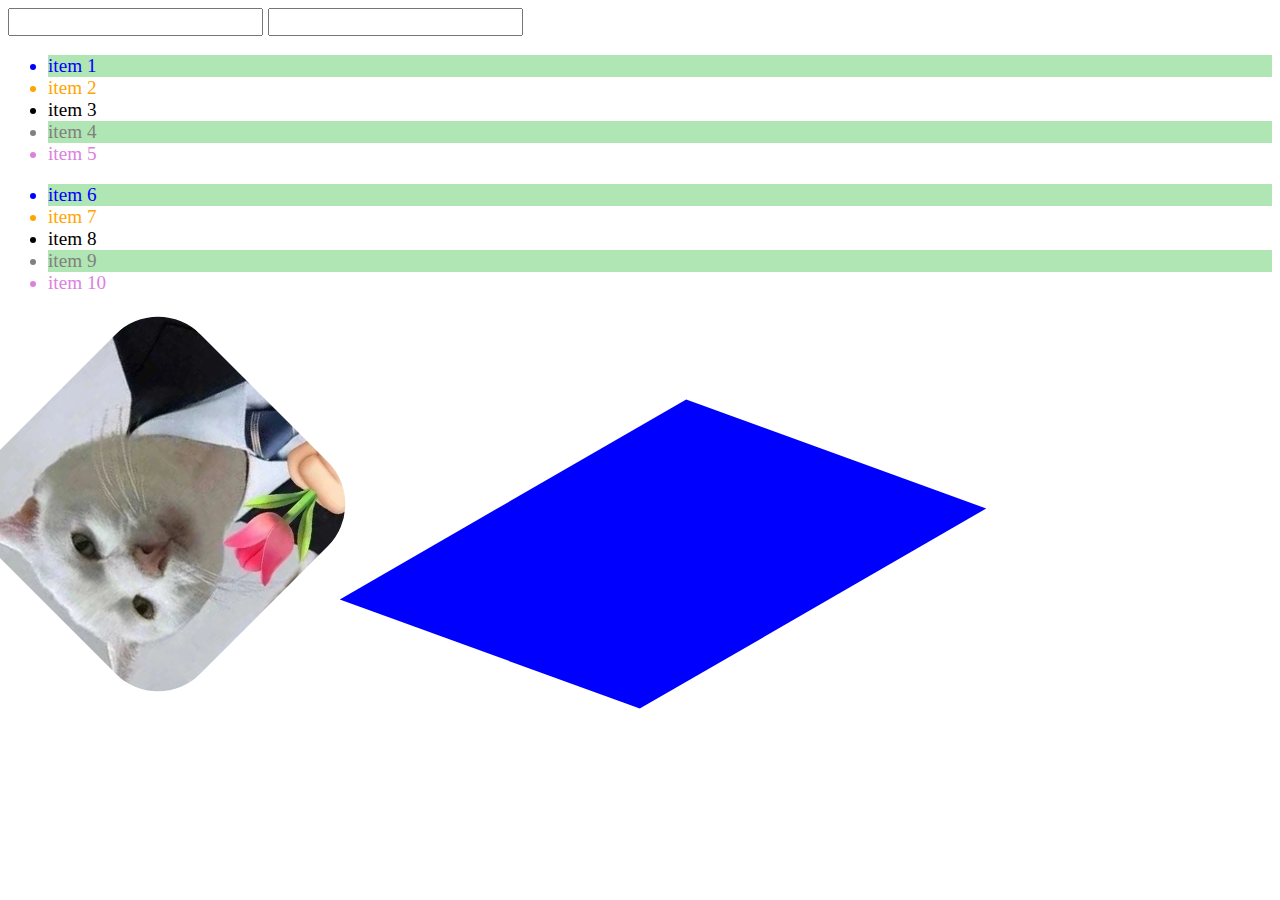
==== index.html @ 3258c7b3 "Rename aula-02.html to index.html" ====
<!DOCTYPE html>
<html lang="en">
<head>
    <meta charset="UTF-8">
    <meta http-equiv="X-UA-Compatible" content="IE=edge">
    <meta name="viewport" content="width=device-width, initial-scale=1.0">
    <title>Aula 02 - Pseudo classe</title><link rel="stylesheet" href="aula-02.css">
</head>
<!-- 
*** WILT ***
VID - Pseudo Classes
-input:focus
-li:nth-of-type(3n -2)

VID - Função Calc CSS
- Manter div alinhada na direita, e com o mesmo tamanho sempre.
#primeira-div{
    display: inline-block;
    width: calc(100% - 304px); //(inline-block adds 4px)
}
#segunda-div {
    display: inline-block;
    width: 300px;
}

-Manter Tamanho da "margin" e da div:
#banner{
    width: calc(100% - 120px)
    margin: auto;
    background-color: blue;
    height: 100px;
}

VID - Transformações.
- transform: rotate(120deg)

 -->
<body>
    <input type="text">
    <input type="text" name="" id="">
    <ul>
        <li>item 1</li>
        <li>item 2</li>
        <li>item 3</li>
        <li>item 4</li>
        <li>item 5</li>
    </ul>
    <ul>
        <li>item 6</li>
        <li>item 7</li>
        <li>item 8</li>
        <li>item 9</li>
        <li>item 10</li>
    </ul>
    <img src="./fcat.jpg" alt="">
    <div id="bg"></div>
</body>
</html>
---- aula-02.css ----
*{
    font-size: 1.5vw;
}
input:focus{
    color: red;
}
/* pega o primeiro do tipo */
li:first-of-type{
    color: blue;
}
/* pega o que eu passar */
li:nth-of-type(2){
    color: orange;
}
/* (2n) divisible by 2, or -> even
li:nth-of-type(even){
    color: orange;
} */
li:nth-last-child(2){
    color: grey;
}
li:last-child{
    color: rgb(221, 129, 221);
}
li:nth-of-type(3n -2){
    background-color: rgb(176, 230, 179);
}
img {
    width: 300px;
    transform: rotate(225deg);
    border-radius: 20%;
    margin-top: 40px;
    /* transform: scale(0.5, 1) //half width, same height */
    /* transform: skew() hor x, vert y*/

}
#bg{
    margin-left: 200px;
    display: inline-block;
    width: 300px;
    height: 200px;
    background-color: blue;
    transform: skew(-60deg, 20deg);
}
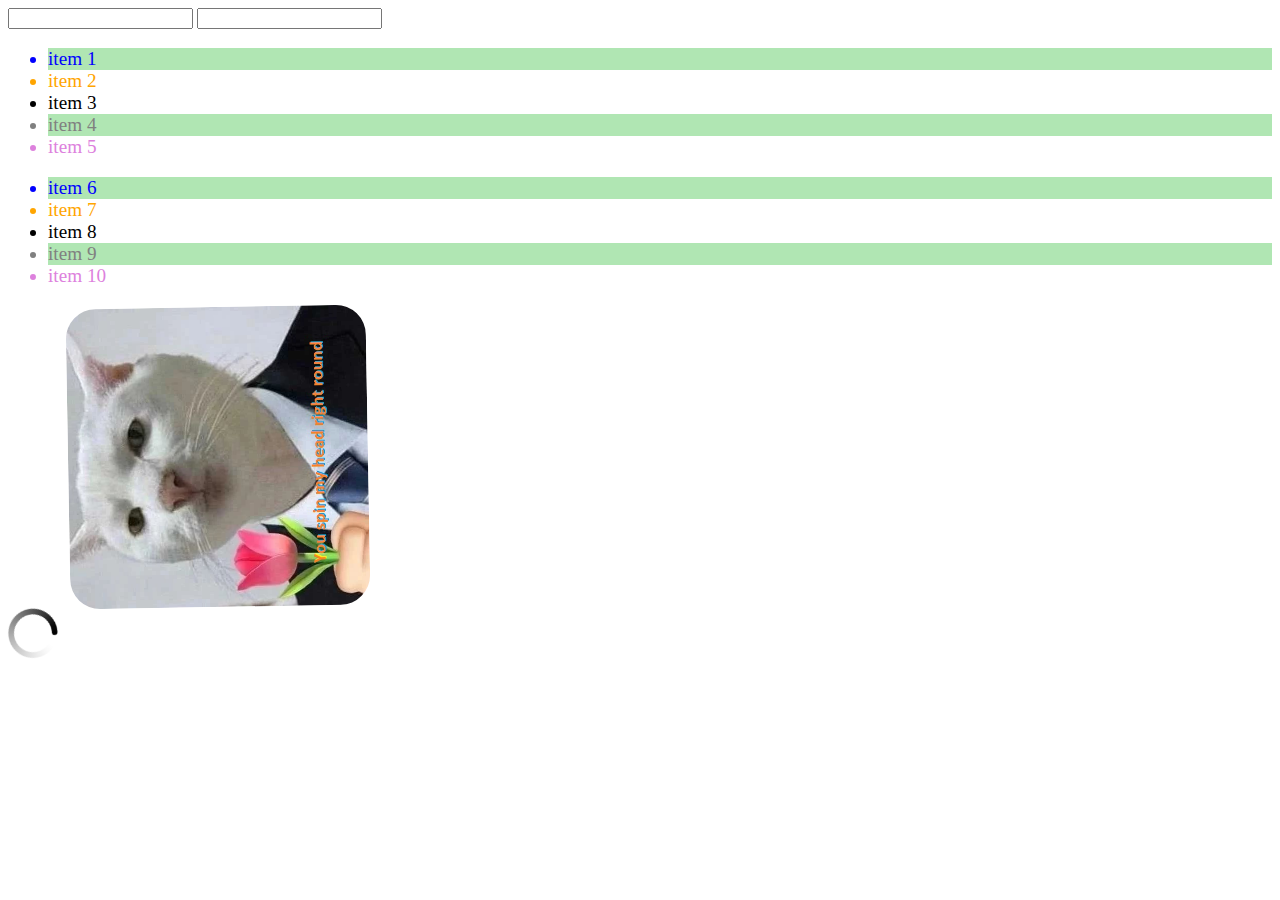
==== commit ab61bcea: "Rename aula-02.html to index.html" ====
--- a/index.html
+++ b/index.html
@@ -52,7 +52,33 @@
         <li>item 9</li>
         <li>item 10</li>
     </ul>
-    <img src="./fcat.jpg" alt="">
+    <img id="cat"src="./fcat.jpg" alt="">
     <div id="bg"></div>
+    <img src="./loading.jpg" alt="" id="loadingIcon">
+
+    <script>
+        let j = 0
+        let h = 1
+
+        let img = document.querySelector('#cat')
+        img.addEventListener('click', spinCat)
+        function spinCat(){
+            img.style.rotate = j + "deg"
+            j++
+            console.log(j);
+            if(j >= 360){
+                j = 0
+            }
+        }
+
+        let loadingIcon = document.querySelector('#loadingIcon')
+        function spinLoadingIcon(){
+            loadingIcon.style.rotate = h + "deg"
+            h++
+        }
+
+     setInterval(spinLoadingIcon, 20)
+     setInterval(spinCat, 15)
+    </script>
 </body>
 </html>
--- a/aula-02.css
+++ b/aula-02.css
@@ -1,4 +1,4 @@
-*{
+ul{
     font-size: 1.5vw;
 }
 input:focus{
@@ -25,20 +25,21 @@
 li:nth-of-type(3n -2){
     background-color: rgb(176, 230, 179);
 }
-img {
+#cat {
+    display: flex;
     width: 300px;
     transform: rotate(225deg);
-    border-radius: 20%;
-    margin-top: 40px;
+    border-radius: 10%;
+    margin: 20px 0 0 60px;
     /* transform: scale(0.5, 1) //half width, same height */
     /* transform: skew() hor x, vert y*/
 
 }
-#bg{
-    margin-left: 200px;
-    display: inline-block;
-    width: 300px;
-    height: 200px;
-    background-color: blue;
-    transform: skew(-60deg, 20deg);
-}+#cat:hover{
+    transform: scale(1.2);
+}
+
+#loadingIcon{
+    display: flex;
+    width: 50px;
+}
